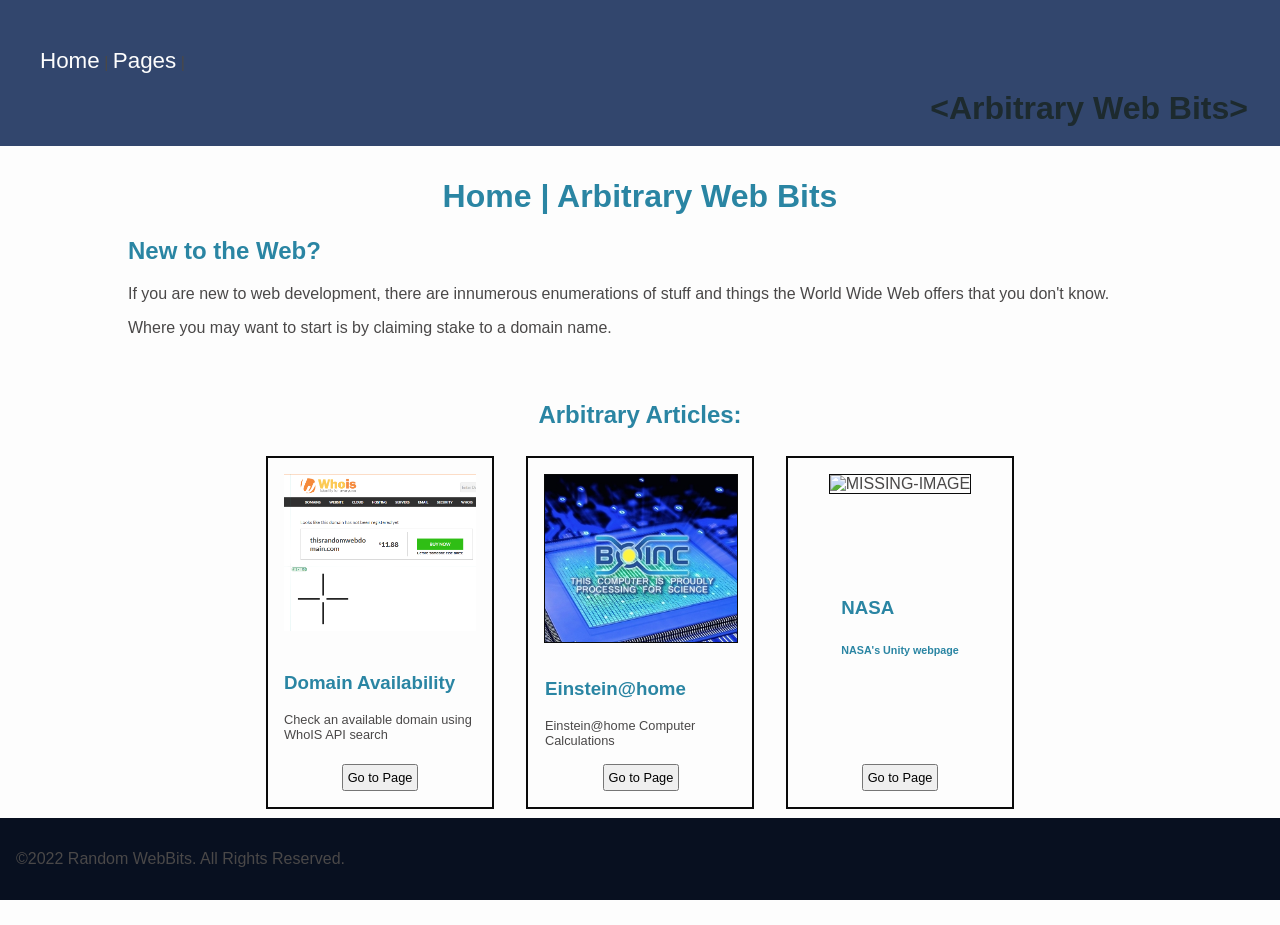
==== RandomWebBits/index.html @ fcd9ecb7 "Add files via upload" ====
<!-- Font Awesome script needs hidden??
-It supports the search Icon-
-->

<!DOCTYPE html>
<html lang="en">
<head>
    <meta charset="UTF-8">
    <meta name="viewport" content="width=device-width, initial-scale=1.0">
    <title>Document</title>
    <link rel="stylesheet" href="css/styles.css">
</head>
<body>
    <header>
        <nav>
            <ul>
                <li><a href="index.html">Home</a>&nbsp;|&nbsp;</li>
                <li><a href="pages.html">Pages</a>&nbsp;|</li>
            </ul>
        </nav>
        <h1 id="ArbitraryWebBits">&lt;Arbitrary Web Bits&gt;</h1>
    </header>
    <div id="container">
        <div class="wrapper">
            <h1 class="Title">Home | Arbitrary Web Bits</h1>
            <h2>New to the Web?</h2>
            <p>If you are new to web development, there are innumerous enumerations of stuff and things the World Wide Web offers that you don't know.</p>
            <p>Where you may want to start is by claiming stake to a domain name.</p>
        </div>

    <section class="cards">
        <h2>Arbitrary Articles:</h2>
        <div class="card-columns">
            <div class="card">
                <img src="img/Whois_thisrandomwebdomain.com.png" alt="WhoIs Lookup Exampls">
                <div class="card-body">
                    <h3>Domain Availability</h3>
                    <p>Check an available domain using WhoIS API search</p>
                </div>
                <a href="pages.html"><button class="btn btn--primary">Go to Page</button></a>
            </div>
            <div class="card">
                <img src="img/einstein.jpg" alt="BOINC Einstein@home" class="card-img card.boinc">
                <div class="card-body">
                    <h3>Einstein@home</h3>
                    <p class="card-subtitle mb-2 text-muted">Einstein@home Computer Calculations</p>
                </div>
                <button class="btn btn--primary">Go to Page</button>
            </div>
            <div class="card">
                <img src="img/nasa.jpg" alt="MISSING-IMAGE" class="card-img card.nasa">
                <div class="card-body">
                    <h3>NASA</h3>
                    <h6 class="card-subtitle mb-2 text-muted">NASA's Unity webpage</h6>
                </div>
                <button class="btn btn--primary">Go to Page</button>
            </div>
        </div>
    </section>
        
    <footer>
    <p>&copy;2022 Random WebBits. All Rights Reserved.</p>
    </footer>
        
    </div>
    
    
    
<!-- FontAwesome -->
<script src="https://kit.fontawesome.com/91ce0b8975.js" crossorigin="anonymous"></script>

<!-- Search Bar, WHOIS API-->
<script type="text/javascript">
    document.getElementById('searchWhoIS').onsubmit = function() {
        var URL = 'https://www.whois.com/whois/' + document.getElementById('txtSearch').value;
        window.open(URL, '_blank', false);
        return false;
    }
</script>
    
</body>
</html>
---- RandomWebBits/css/styles.css ----
/* colors

White: #FDFDFD
Black: #4A4848
Header(Blue): #32466D
Footer(Blue): #081020;
Blue: #2A85A3
Title: #1D2A2E
Lightblue: #ADD8E6
Pink: #FFC0CB

*/


#container{ width: 80%;
    margin: 0 auto 12vh auto;
}

body { font-family: Lato, sans-serif;
    background-color: #FDFDFD;
    color: #4A4848;
    margin: 0;
}

header { background-color: #32466D;
    max-width: 100%;
    padding-top: 3em;
    padding-bottom: .2em;
}

footer { background-color: #081020;
    width: 100vw;
    max-height: 10vh;
    padding: 1em;
    position: fixed;
    left: 0;
    bottom: 0;
}

img { max-width: 100%;}

h1, h2, h3, h4, h5, h6 { color: #2A85A3}

#ArbitraryWebBits { color: #1D2A2E;
    text-align: right;
    margin-top: .5em;
    margin-right: 1em;
    margin-bottom: .5em;
}

nav ul { margin: 0;
    display: flex;
}

nav ul li { list-style: none;
}

nav li a {
    text-decoration: none;
    color: #FDFDFD;
    font-size: 1.4em;
}

a {text-decoration: none;}

.Title {text-align: center;
}

.example {background-color: #ADD8E6;
    padding: 0.5em 1em 0.5em 1em;
    margin: 0 auto;
    border: solid 2px;
    max-width: 55%}

.monospace { font-family: monospace, serif}

input { width: 14em;}

input[type=text], button {
    padding: .3em;
    font-size: .8em;
}

#TryWhoIs button { font-family: lato, sans-serif;
    font-weight: bold;
    background-color: #f5893a;
    color: #FFFFFF;
    width: 7em;
}

.search-container {
    max-width: 100%;
    padding: 1em;
}

#TryWhoIsReturn { background-color: #FFC0CB;}

.wrapper { margin-bottom: 4em;
    margin-top: 2em;
}



/* CARDS*/

.cards h2{ text-align: center;
}
.card-columns {
    display: flex;
    flex-wrap: wrap;
    flex-direction: row;
    justify-content: center;
    max-width: 1100px;
    margin: 0 auto;
}

.card-columns .card {
    width: 12em;
}

.card {
    padding: 1em;
    margin: 0.5em 1em;
    background: rgba(248, 248, 248, 0.08);
    border: 2px solid #0a0a0a;
    display: flex;
    flex-wrap: wrap;
    flex-direction: column;
    justify-content: space-between;
    align-items: center;
}

.card .card-body {
    padding: 1em 0;
    margin: 0 auto;
}

.card-body p {
    font-size: .8em;
    max-width: 15em;
    margin: 0;
}

.card-img {
    border: 1px solid #0a0a0a;
}
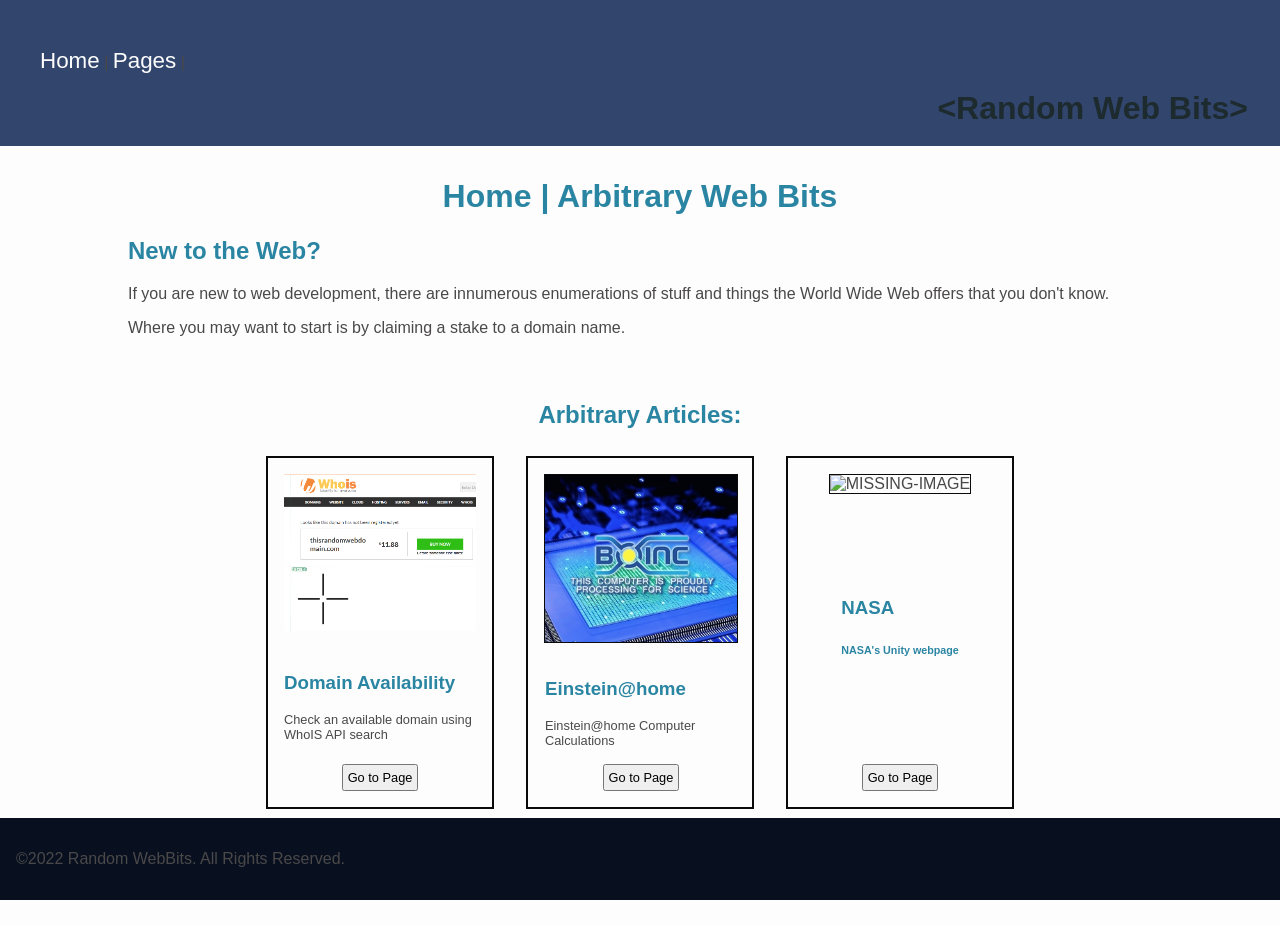
==== commit a7140c98: "Add files via upload" ====
--- a/RandomWebBits/index.html
+++ b/RandomWebBits/index.html
@@ -18,14 +18,14 @@
                 <li><a href="pages.html">Pages</a>&nbsp;|</li>
             </ul>
         </nav>
-        <h1 id="ArbitraryWebBits">&lt;Arbitrary Web Bits&gt;</h1>
+        <h1 id="ArbitraryWebBits">&lt;Random Web Bits&gt;</h1>
     </header>
     <div id="container">
         <div class="wrapper">
             <h1 class="Title">Home | Arbitrary Web Bits</h1>
             <h2>New to the Web?</h2>
             <p>If you are new to web development, there are innumerous enumerations of stuff and things the World Wide Web offers that you don't know.</p>
-            <p>Where you may want to start is by claiming stake to a domain name.</p>
+            <p>Where you may want to start is by claiming a stake to a domain name.</p>
         </div>
 
     <section class="cards">
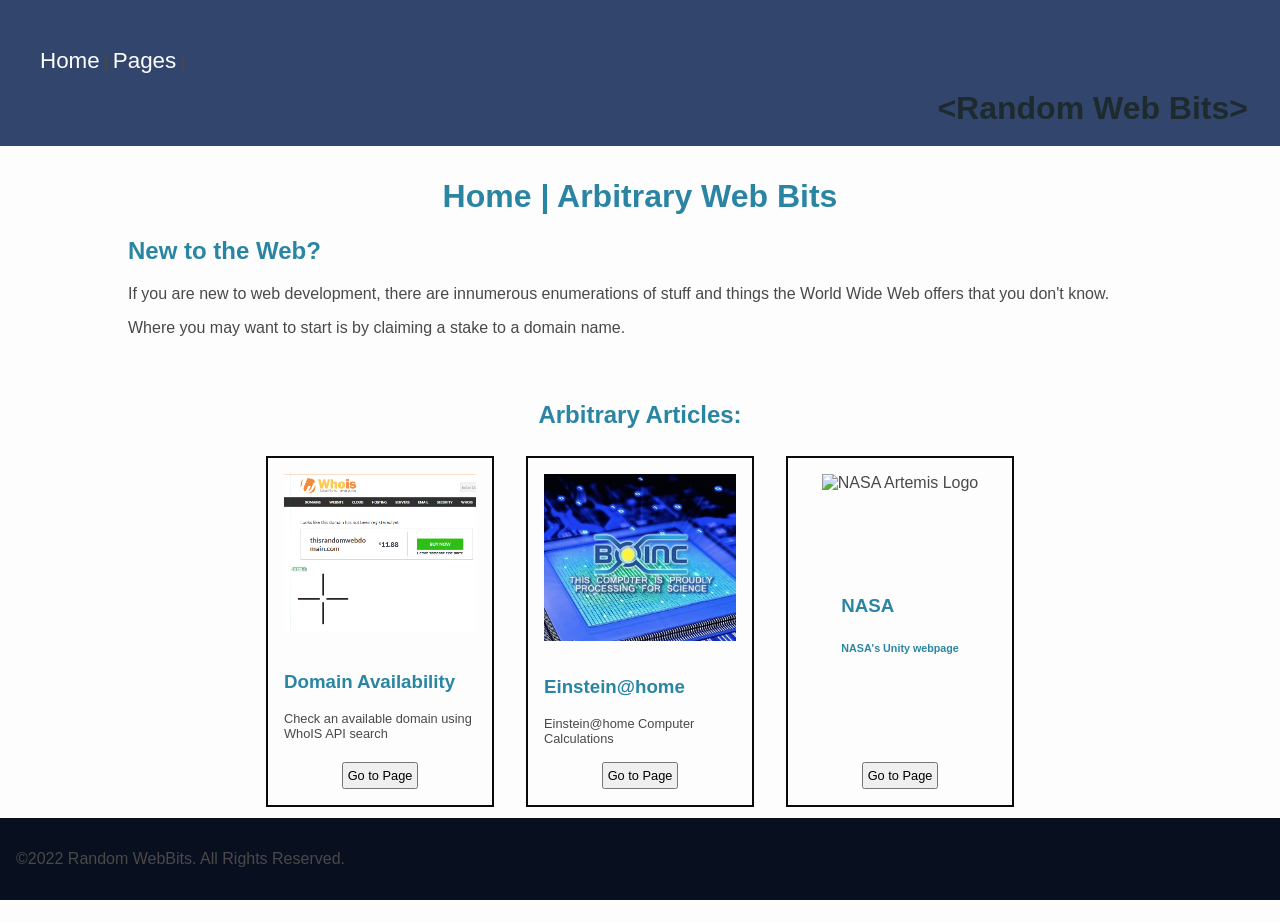
==== commit 3f935110: "Titles and page structure" ====
--- a/RandomWebBits/index.html
+++ b/RandomWebBits/index.html
@@ -1,14 +1,12 @@
-<!-- Font Awesome script needs hidden??
--It supports the search Icon-
--->
-
 <!DOCTYPE html>
 <html lang="en">
 <head>
     <meta charset="UTF-8">
     <meta name="viewport" content="width=device-width, initial-scale=1.0">
-    <title>Document</title>
+    <title>&lt;Random Web Bits&gt; / Home</title>
     <link rel="stylesheet" href="css/styles.css">
+    <!-- FontAwesome -->
+    <script src="https://kit.fontawesome.com/91ce0b8975.js" crossorigin="anonymous"></script>
 </head>
 <body>
     <header>
@@ -20,7 +18,7 @@
         </nav>
         <h1 id="ArbitraryWebBits">&lt;Random Web Bits&gt;</h1>
     </header>
-    <div id="container">
+    <main>
         <div class="wrapper">
             <h1 class="Title">Home | Arbitrary Web Bits</h1>
             <h2>New to the Web?</h2>
@@ -40,7 +38,7 @@
                 <a href="pages.html"><button class="btn btn--primary">Go to Page</button></a>
             </div>
             <div class="card">
-                <img src="img/einstein.jpg" alt="BOINC Einstein@home" class="card-img card.boinc">
+                <img src="img/einstein.jpg" alt="BOINC Einstein@home">
                 <div class="card-body">
                     <h3>Einstein@home</h3>
                     <p class="card-subtitle mb-2 text-muted">Einstein@home Computer Calculations</p>
@@ -48,7 +46,7 @@
                 <button class="btn btn--primary">Go to Page</button>
             </div>
             <div class="card">
-                <img src="img/nasa.jpg" alt="MISSING-IMAGE" class="card-img card.nasa">
+                <img src="img/nasa.jpg" alt="NASA Artemis Logo">
                 <div class="card-body">
                     <h3>NASA</h3>
                     <h6 class="card-subtitle mb-2 text-muted">NASA's Unity webpage</h6>
@@ -57,26 +55,10 @@
             </div>
         </div>
     </section>
-        
+    </main>
     <footer>
     <p>&copy;2022 Random WebBits. All Rights Reserved.</p>
     </footer>
-        
-    </div>
-    
-    
-    
-<!-- FontAwesome -->
-<script src="https://kit.fontawesome.com/91ce0b8975.js" crossorigin="anonymous"></script>
 
-<!-- Search Bar, WHOIS API-->
-<script type="text/javascript">
-    document.getElementById('searchWhoIS').onsubmit = function() {
-        var URL = 'https://www.whois.com/whois/' + document.getElementById('txtSearch').value;
-        window.open(URL, '_blank', false);
-        return false;
-    }
-</script>
-    
 </body>
 </html>
--- a/RandomWebBits/css/styles.css
+++ b/RandomWebBits/css/styles.css
@@ -12,7 +12,7 @@
 */
 
 
-#container{ width: 80%;
+main{ width: 80%;
     margin: 0 auto 12vh auto;
 }
 
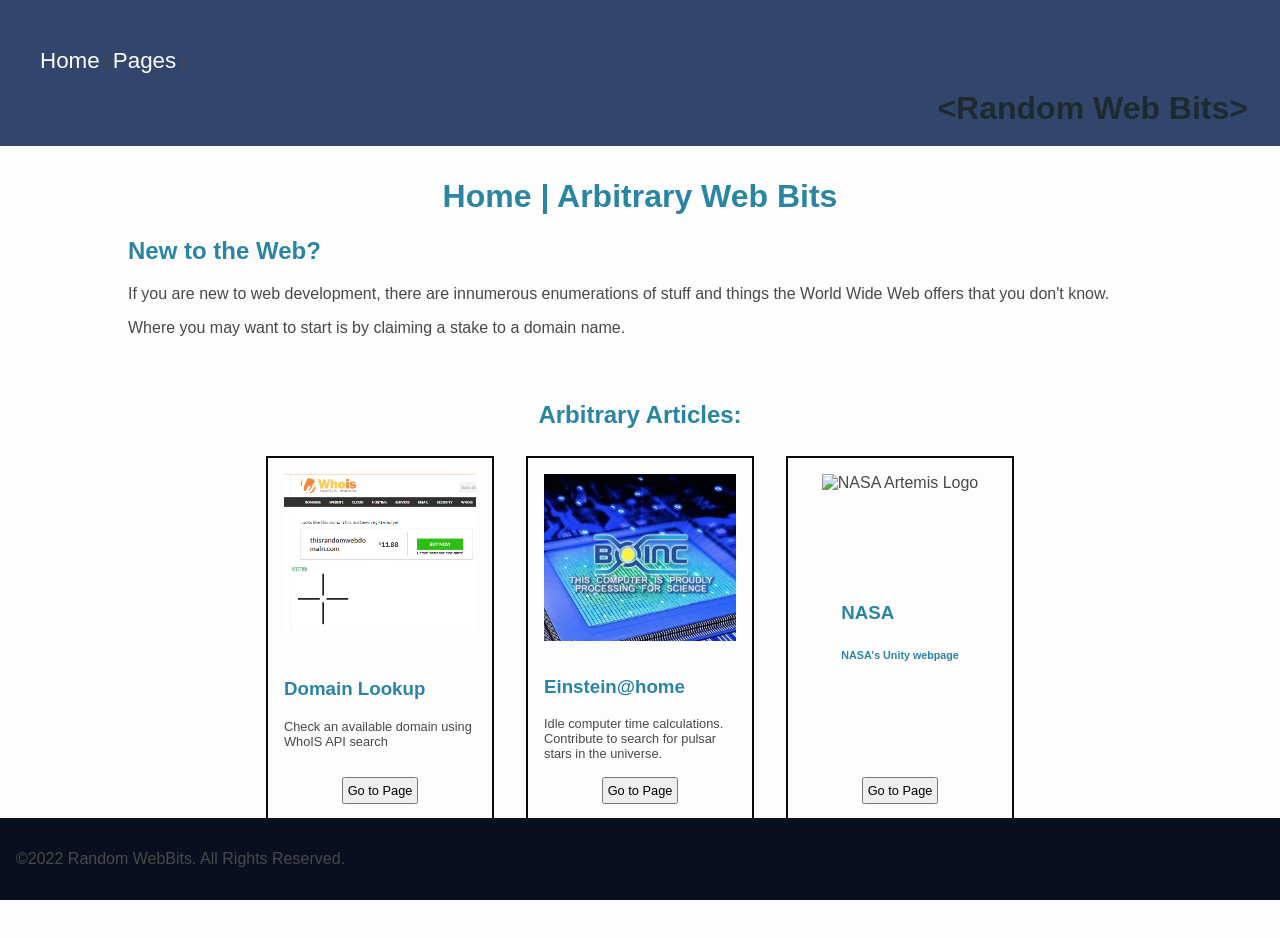
==== commit d63601db: "Add files via upload" ====
--- a/RandomWebBits/index.html
+++ b/RandomWebBits/index.html
@@ -32,16 +32,16 @@
             <div class="card">
                 <img src="img/Whois_thisrandomwebdomain.com.png" alt="WhoIs Lookup Exampls">
                 <div class="card-body">
-                    <h3>Domain Availability</h3>
+                    <h3>Domain Lookup</h3>
                     <p>Check an available domain using WhoIS API search</p>
                 </div>
-                <a href="pages.html"><button class="btn btn--primary">Go to Page</button></a>
+                <a href="pages/domainlookup.html"><button class="btn btn--primary">Go to Page</button></a>
             </div>
             <div class="card">
                 <img src="img/einstein.jpg" alt="BOINC Einstein@home">
                 <div class="card-body">
                     <h3>Einstein@home</h3>
-                    <p class="card-subtitle mb-2 text-muted">Einstein@home Computer Calculations</p>
+                    <p class="card-subtitle mb-2 text-muted">Idle computer time calculations. Contribute to search for pulsar stars in the universe.</p>
                 </div>
                 <button class="btn btn--primary">Go to Page</button>
             </div>
--- a/RandomWebBits/css/styles.css
+++ b/RandomWebBits/css/styles.css
@@ -105,6 +105,7 @@
 
 .cards h2{ text-align: center;
 }
+
 .card-columns {
     display: flex;
     flex-wrap: wrap;
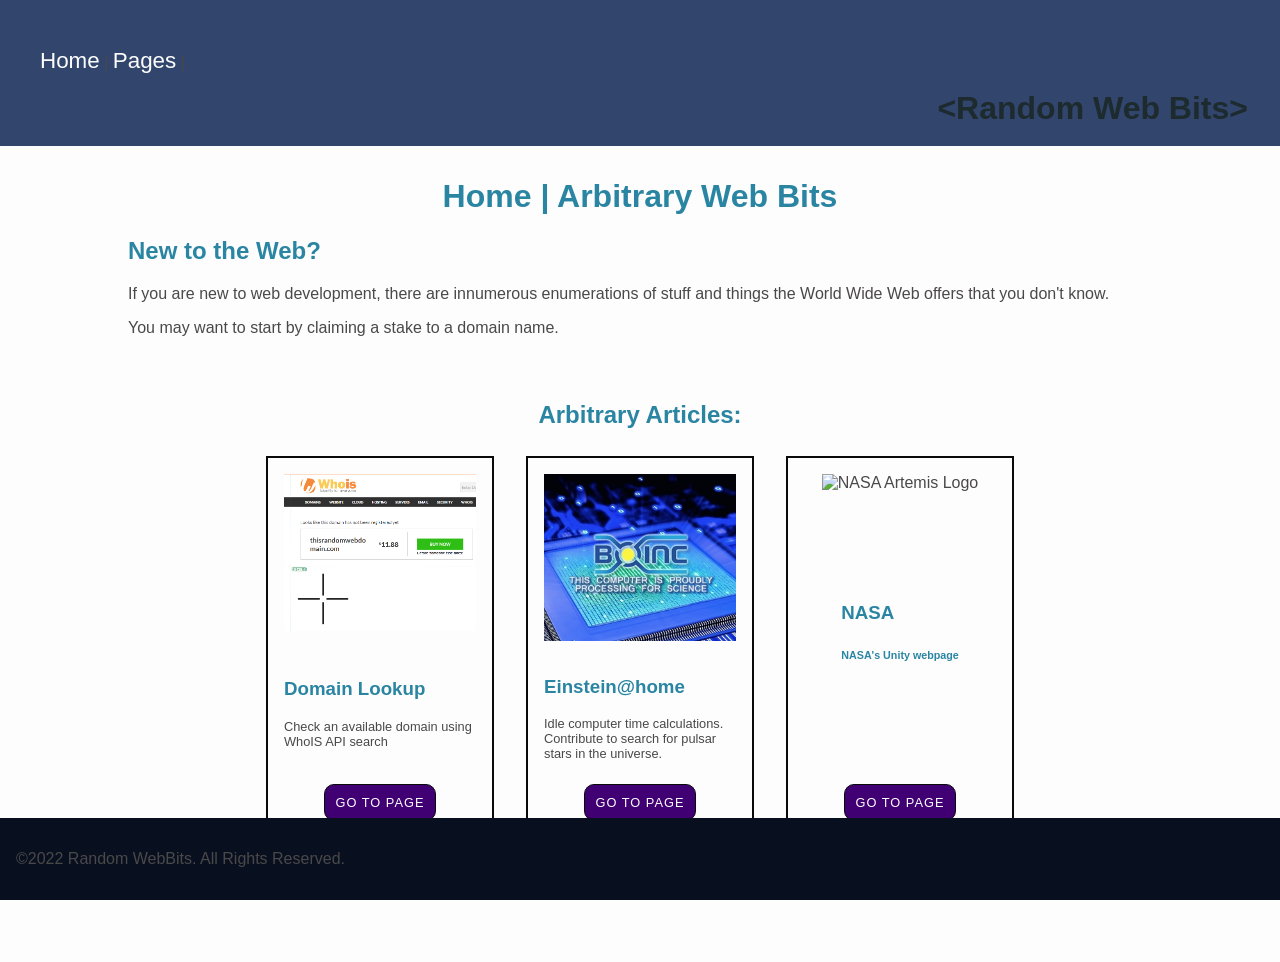
==== commit 8827f0c9: "CSS styling for buttons" ====
--- a/RandomWebBits/index.html
+++ b/RandomWebBits/index.html
@@ -23,7 +23,7 @@
             <h1 class="Title">Home | Arbitrary Web Bits</h1>
             <h2>New to the Web?</h2>
             <p>If you are new to web development, there are innumerous enumerations of stuff and things the World Wide Web offers that you don't know.</p>
-            <p>Where you may want to start is by claiming a stake to a domain name.</p>
+            <p>You may want to start by claiming a stake to a domain name.</p>
         </div>
 
     <section class="cards">
@@ -35,7 +35,7 @@
                     <h3>Domain Lookup</h3>
                     <p>Check an available domain using WhoIS API search</p>
                 </div>
-                <a href="pages/domainlookup.html"><button class="btn btn--primary">Go to Page</button></a>
+                <a href="pages/domainlookup.html">Go to Page</a>
             </div>
             <div class="card">
                 <img src="img/einstein.jpg" alt="BOINC Einstein@home">
@@ -43,7 +43,7 @@
                     <h3>Einstein@home</h3>
                     <p class="card-subtitle mb-2 text-muted">Idle computer time calculations. Contribute to search for pulsar stars in the universe.</p>
                 </div>
-                <button class="btn btn--primary">Go to Page</button>
+                <a href="pages/domainlookup.html">Go to Page</a>
             </div>
             <div class="card">
                 <img src="img/nasa.jpg" alt="NASA Artemis Logo">
@@ -51,7 +51,7 @@
                     <h3>NASA</h3>
                     <h6 class="card-subtitle mb-2 text-muted">NASA's Unity webpage</h6>
                 </div>
-                <button class="btn btn--primary">Go to Page</button>
+                <a href="pages/domainlookup.html">Go to Page</a>
             </div>
         </div>
     </section>
--- a/RandomWebBits/css/styles.css
+++ b/RandomWebBits/css/styles.css
@@ -13,7 +13,7 @@
 
 
 main{ width: 80%;
-    margin: 0 auto 12vh auto;
+    margin: 0 auto 12vh auto
 }
 
 body { font-family: Lato, sans-serif;
@@ -37,9 +37,29 @@
     bottom: 0;
 }
 
-img { max-width: 100%;}
+img { max-width: 100%
+}
 
-h1, h2, h3, h4, h5, h6 { color: #2A85A3}
+h1, h2, h3, h4, h5, h6 { color: #2A85A3
+}
+
+
+a { outline: none;
+    text-decoration: none;
+}
+
+a:hover { color: #400074
+}
+
+a:focus { border: 3px solid #f8f8f8
+}
+
+a:hover { opacity: 80%
+}
+
+time{ font-weight: bold;
+    font-size: .8em;
+}
 
 #ArbitraryWebBits { color: #1D2A2E;
     text-align: right;
@@ -48,22 +68,21 @@
     margin-bottom: .5em;
 }
 
+/* Navigation items styles */
 nav ul { margin: 0;
     display: flex;
 }
 
-nav ul li { list-style: none;
+nav ul li { list-style: none
 }
 
-nav li a {
-    text-decoration: none;
+nav li a { text-decoration: none;
     color: #FDFDFD;
     font-size: 1.4em;
 }
 
-a {text-decoration: none;}
-
-.Title {text-align: center;
+/* Pages Styles */
+.Title {text-align: center
 }
 
 .example {background-color: #ADD8E6;
@@ -72,12 +91,13 @@
     border: solid 2px;
     max-width: 55%}
 
-.monospace { font-family: monospace, serif}
+.monospace { font-family: monospace, serif
+}
 
-input { width: 14em;}
+input { width: 14em
+}
 
-input[type=text], button {
-    padding: .3em;
+input[type=text], button { padding: .3em;
     font-size: .8em;
 }
 
@@ -88,26 +108,23 @@
     width: 7em;
 }
 
-.search-container {
-    max-width: 100%;
+.search-container { max-width: 100%;
     padding: 1em;
 }
 
-#TryWhoIsReturn { background-color: #FFC0CB;}
+#TryWhoIsReturn { background-color: #FFC0CB
+}
 
 .wrapper { margin-bottom: 4em;
     margin-top: 2em;
 }
 
-
-
 /* CARDS*/
 
-.cards h2{ text-align: center;
+.cards h2{ text-align: center
 }
 
-.card-columns {
-    display: flex;
+.card-columns { display: flex;
     flex-wrap: wrap;
     flex-direction: row;
     justify-content: center;
@@ -115,12 +132,10 @@
     margin: 0 auto;
 }
 
-.card-columns .card {
-    width: 12em;
+.card-columns .card { width: 12em
 }
 
-.card {
-    padding: 1em;
+.card { padding: 1em;
     margin: 0.5em 1em;
     background: rgba(248, 248, 248, 0.08);
     border: 2px solid #0a0a0a;
@@ -131,17 +146,33 @@
     align-items: center;
 }
 
-.card .card-body {
-    padding: 1em 0;
+.card .card-body { padding: 1em 0;
     margin: 0 auto;
 }
 
-.card-body p {
-    font-size: .8em;
+.card-body p { font-size: .8em;
     max-width: 15em;
     margin: 0;
 }
 
-.card-img {
+.card-img { border: 1px solid #0a0a0a
+}
+
+/* Buttons */
+
+.cards a { background: #400074;
+    color: #FDFDFD;
+    font-size: .8rem;
+    padding: 0.8em;
+    margin: 0.5em;
+    text-transform: uppercase;
+    letter-spacing: 1px;
+    line-height: 1.2;
     border: 1px solid #0a0a0a;
+    border-radius: 10px;
 }
+
+.cards a:hover{ transition: background-color 400ms;
+    background-color: silver;
+    color: #400074;
+}
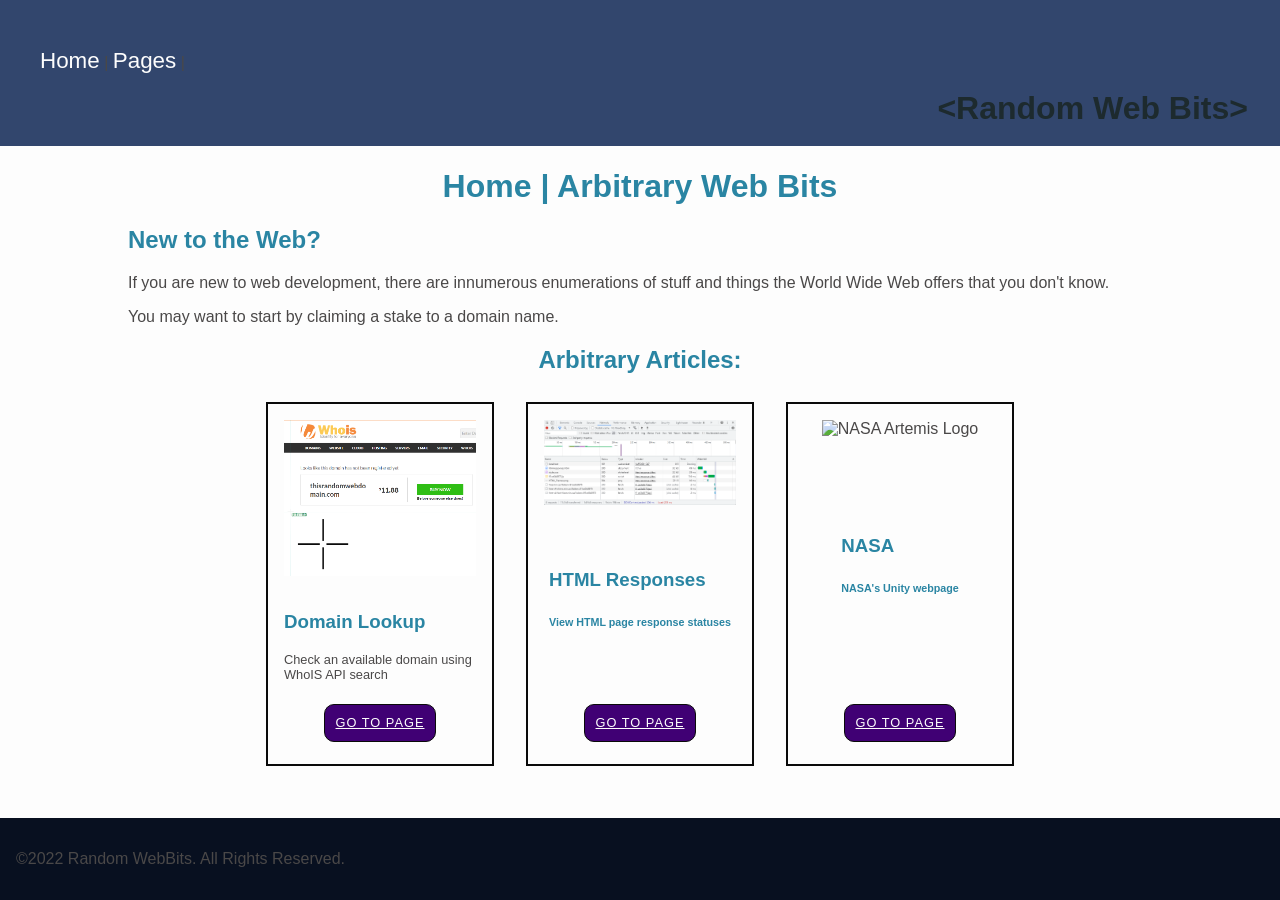
==== commit 58289ad2: "New page commit Added HTML responses page" ====
--- a/RandomWebBits/index.html
+++ b/RandomWebBits/index.html
@@ -38,12 +38,12 @@
                 <a href="pages/domainlookup.html">Go to Page</a>
             </div>
             <div class="card">
-                <img src="img/einstein.jpg" alt="BOINC Einstein@home">
+                <img src="img/HTML_Frames.png" alt="HTML frames example">
                 <div class="card-body">
-                    <h3>Einstein@home</h3>
-                    <p class="card-subtitle mb-2 text-muted">Idle computer time calculations. Contribute to search for pulsar stars in the universe.</p>
+                    <h3>HTML Responses</h3>
+                    <h6 class="card-subtitle mb-2 text-muted">View HTML page response statuses</h6>
                 </div>
-                <a href="pages/domainlookup.html">Go to Page</a>
+                <a href="pages/htmlresponses.html">Go to Page</a>
             </div>
             <div class="card">
                 <img src="img/nasa.jpg" alt="NASA Artemis Logo">
--- a/RandomWebBits/css/styles.css
+++ b/RandomWebBits/css/styles.css
@@ -44,18 +44,23 @@
 }
 
 
-a { outline: none;
+nav a { outline: none;
     text-decoration: none;
 }
 
-a:hover { color: #400074
-}
-
-a:focus { border: 3px solid #f8f8f8
-}
-
-a:hover { opacity: 80%
-}
+nav a:focus { border: 3px solid #f8f8f8;
+    padding: .1em;
+}
+
+nav a:visited { opacity: 80%;
+    color: lightblue;
+}
+
+nav a:hover { opacity: 80%;
+    color: darkcyan;
+}
+
+
 
 time{ font-weight: bold;
     font-size: .8em;
@@ -85,12 +90,6 @@
 .Title {text-align: center
 }
 
-.example {background-color: #ADD8E6;
-    padding: 0.5em 1em 0.5em 1em;
-    margin: 0 auto;
-    border: solid 2px;
-    max-width: 55%}
-
 .monospace { font-family: monospace, serif
 }
 
@@ -115,9 +114,59 @@
 #TryWhoIsReturn { background-color: #FFC0CB
 }
 
-.wrapper { margin-bottom: 4em;
+.WebBits { margin-bottom: 8em;
     margin-top: 2em;
 }
+
+.WebBits a {
+    font-weight: bold;
+}
+
+.WebBits a:focus {
+    border: 3px solid orange;
+    outline: none;
+    padding: .1em;
+}
+
+.WebBits a:link {
+    color: darkcyan;
+}
+
+.WebBits a:visited {
+    color: darkgreen;
+}
+
+.WebBits a:hover {
+    color: #32466D;
+}
+
+
+.exampleBlue { 
+    background-color: #ADD8E6;
+    padding: 0.5em 1em 0.5em 1em;
+    margin: 0 auto;
+    border: solid 2px;
+    max-width: 55%
+}
+
+.examplePink {background-color: #FFC0CB;
+    padding: 0.5em 1em 0.5em 1em;
+    margin: 0 auto;
+    border: solid 2px;
+    max-width: 55%}
+
+.examplePink h3 { margin-top: 0;}
+
+.redbold { font-weight: bolder;
+    color: red;
+}
+
+aside ul { line-height: 1em;
+    font-size: .9em;
+    font-family: Arial, sans-serif;
+}
+
+aside li { list-style-type: none;}
 
 /* CARDS*/
 
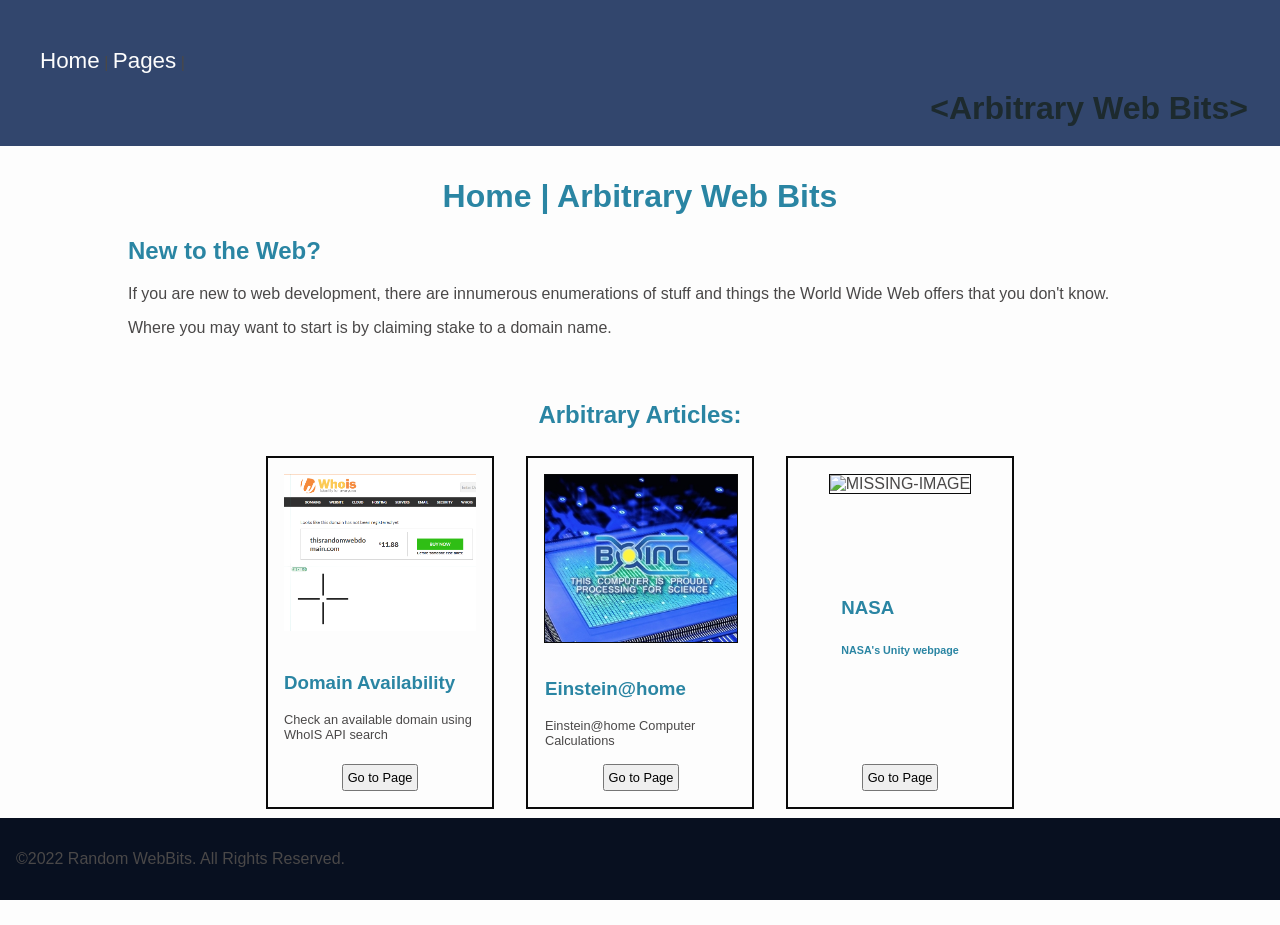
==== commit 7b245223: "RandomWebBits" ====
--- a/RandomWebBits/index.html
+++ b/RandomWebBits/index.html
@@ -1,12 +1,14 @@
+<!-- Font Awesome script needs hidden??
+-It supports the search Icon-
+-->
+
 <!DOCTYPE html>
 <html lang="en">
 <head>
     <meta charset="UTF-8">
     <meta name="viewport" content="width=device-width, initial-scale=1.0">
-    <title>&lt;Random Web Bits&gt; / Home</title>
+    <title>Document</title>
     <link rel="stylesheet" href="css/styles.css">
-    <!-- FontAwesome -->
-    <script src="https://kit.fontawesome.com/91ce0b8975.js" crossorigin="anonymous"></script>
 </head>
 <body>
     <header>
@@ -16,14 +18,14 @@
                 <li><a href="pages.html">Pages</a>&nbsp;|</li>
             </ul>
         </nav>
-        <h1 id="ArbitraryWebBits">&lt;Random Web Bits&gt;</h1>
+        <h1 id="ArbitraryWebBits">&lt;Arbitrary Web Bits&gt;</h1>
     </header>
-    <main>
+    <div id="container">
         <div class="wrapper">
             <h1 class="Title">Home | Arbitrary Web Bits</h1>
             <h2>New to the Web?</h2>
             <p>If you are new to web development, there are innumerous enumerations of stuff and things the World Wide Web offers that you don't know.</p>
-            <p>You may want to start by claiming a stake to a domain name.</p>
+            <p>Where you may want to start is by claiming stake to a domain name.</p>
         </div>
 
     <section class="cards">
@@ -32,33 +34,49 @@
             <div class="card">
                 <img src="img/Whois_thisrandomwebdomain.com.png" alt="WhoIs Lookup Exampls">
                 <div class="card-body">
-                    <h3>Domain Lookup</h3>
+                    <h3>Domain Availability</h3>
                     <p>Check an available domain using WhoIS API search</p>
                 </div>
-                <a href="pages/domainlookup.html">Go to Page</a>
+                <a href="pages.html"><button class="btn btn--primary">Go to Page</button></a>
             </div>
             <div class="card">
-                <img src="img/HTML_Frames.png" alt="HTML frames example">
+                <img src="img/einstein.jpg" alt="BOINC Einstein@home" class="card-img card.boinc">
                 <div class="card-body">
-                    <h3>HTML Responses</h3>
-                    <h6 class="card-subtitle mb-2 text-muted">View HTML page response statuses</h6>
+                    <h3>Einstein@home</h3>
+                    <p class="card-subtitle mb-2 text-muted">Einstein@home Computer Calculations</p>
                 </div>
-                <a href="pages/htmlresponses.html">Go to Page</a>
+                <button class="btn btn--primary">Go to Page</button>
             </div>
             <div class="card">
-                <img src="img/nasa.jpg" alt="NASA Artemis Logo">
+                <img src="img/nasa.jpg" alt="MISSING-IMAGE" class="card-img card.nasa">
                 <div class="card-body">
                     <h3>NASA</h3>
                     <h6 class="card-subtitle mb-2 text-muted">NASA's Unity webpage</h6>
                 </div>
-                <a href="pages/domainlookup.html">Go to Page</a>
+                <button class="btn btn--primary">Go to Page</button>
             </div>
         </div>
     </section>
-    </main>
+        
     <footer>
     <p>&copy;2022 Random WebBits. All Rights Reserved.</p>
     </footer>
+        
+    </div>
+    
+    
+    
+<!-- FontAwesome -->
+<script src="https://kit.fontawesome.com/91ce0b8975.js" crossorigin="anonymous"></script>
 
+<!-- Search Bar, WHOIS API-->
+<script type="text/javascript">
+    document.getElementById('searchWhoIS').onsubmit = function() {
+        var URL = 'https://www.whois.com/whois/' + document.getElementById('txtSearch').value;
+        window.open(URL, '_blank', false);
+        return false;
+    }
+</script>
+    
 </body>
 </html>
--- a/RandomWebBits/css/styles.css
+++ b/RandomWebBits/css/styles.css
@@ -12,8 +12,8 @@
 */
 
 
-main{ width: 80%;
-    margin: 0 auto 12vh auto
+#container{ width: 80%;
+    margin: 0 auto 12vh auto;
 }
 
 body { font-family: Lato, sans-serif;
@@ -37,34 +37,9 @@
     bottom: 0;
 }
 
-img { max-width: 100%
-}
+img { max-width: 100%;}
 
-h1, h2, h3, h4, h5, h6 { color: #2A85A3
-}
-
-
-nav a { outline: none;
-    text-decoration: none;
-}
-
-nav a:focus { border: 3px solid #f8f8f8;
-    padding: .1em;
-}
-
-nav a:visited { opacity: 80%;
-    color: lightblue;
-}
-
-nav a:hover { opacity: 80%;
-    color: darkcyan;
-}
-
-
-
-time{ font-weight: bold;
-    font-size: .8em;
-}
+h1, h2, h3, h4, h5, h6 { color: #2A85A3}
 
 #ArbitraryWebBits { color: #1D2A2E;
     text-align: right;
@@ -73,30 +48,36 @@
     margin-bottom: .5em;
 }
 
-/* Navigation items styles */
 nav ul { margin: 0;
     display: flex;
 }
 
-nav ul li { list-style: none
+nav ul li { list-style: none;
 }
 
-nav li a { text-decoration: none;
+nav li a {
+    text-decoration: none;
     color: #FDFDFD;
     font-size: 1.4em;
 }
 
-/* Pages Styles */
-.Title {text-align: center
+a {text-decoration: none;}
+
+.Title {text-align: center;
 }
 
-.monospace { font-family: monospace, serif
-}
+.example {background-color: #ADD8E6;
+    padding: 0.5em 1em 0.5em 1em;
+    margin: 0 auto;
+    border: solid 2px;
+    max-width: 55%}
 
-input { width: 14em
-}
+.monospace { font-family: monospace, serif}
 
-input[type=text], button { padding: .3em;
+input { width: 14em;}
+
+input[type=text], button {
+    padding: .3em;
     font-size: .8em;
 }
 
@@ -107,73 +88,25 @@
     width: 7em;
 }
 
-.search-container { max-width: 100%;
+.search-container {
+    max-width: 100%;
     padding: 1em;
 }
 
-#TryWhoIsReturn { background-color: #FFC0CB
-}
+#TryWhoIsReturn { background-color: #FFC0CB;}
 
-.WebBits { margin-bottom: 8em;
+.wrapper { margin-bottom: 4em;
     margin-top: 2em;
 }
 
-.WebBits a {
-    font-weight: bold;
-}
 
-.WebBits a:focus {
-    border: 3px solid orange;
-    outline: none;
-    padding: .1em;
-}
-
-.WebBits a:link {
-    color: darkcyan;
-}
-
-.WebBits a:visited {
-    color: darkgreen;
-}
-
-.WebBits a:hover {
-    color: #32466D;
-}
-
-
-.exampleBlue { 
-    background-color: #ADD8E6;
-    padding: 0.5em 1em 0.5em 1em;
-    margin: 0 auto;
-    border: solid 2px;
-    max-width: 55%
-}
-
-.examplePink {background-color: #FFC0CB;
-    padding: 0.5em 1em 0.5em 1em;
-    margin: 0 auto;
-    border: solid 2px;
-    max-width: 55%}
-
-.examplePink h3 { margin-top: 0;}
-
-.redbold { font-weight: bolder;
-    color: red;
-}
-
-aside ul { line-height: 1em;
-    font-size: .9em;
-    font-family: Arial, sans-serif;
-}
-
-aside li { list-style-type: none;}
 
 /* CARDS*/
 
-.cards h2{ text-align: center
+.cards h2{ text-align: center;
 }
-
-.card-columns { display: flex;
+.card-columns {
+    display: flex;
     flex-wrap: wrap;
     flex-direction: row;
     justify-content: center;
@@ -181,10 +114,12 @@
     margin: 0 auto;
 }
 
-.card-columns .card { width: 12em
+.card-columns .card {
+    width: 12em;
 }
 
-.card { padding: 1em;
+.card {
+    padding: 1em;
     margin: 0.5em 1em;
     background: rgba(248, 248, 248, 0.08);
     border: 2px solid #0a0a0a;
@@ -195,33 +130,17 @@
     align-items: center;
 }
 
-.card .card-body { padding: 1em 0;
+.card .card-body {
+    padding: 1em 0;
     margin: 0 auto;
 }
 
-.card-body p { font-size: .8em;
+.card-body p {
+    font-size: .8em;
     max-width: 15em;
     margin: 0;
 }
 
-.card-img { border: 1px solid #0a0a0a
+.card-img {
+    border: 1px solid #0a0a0a;
 }
-
-/* Buttons */
-
-.cards a { background: #400074;
-    color: #FDFDFD;
-    font-size: .8rem;
-    padding: 0.8em;
-    margin: 0.5em;
-    text-transform: uppercase;
-    letter-spacing: 1px;
-    line-height: 1.2;
-    border: 1px solid #0a0a0a;
-    border-radius: 10px;
-}
-
-.cards a:hover{ transition: background-color 400ms;
-    background-color: silver;
-    color: #400074;
-}
